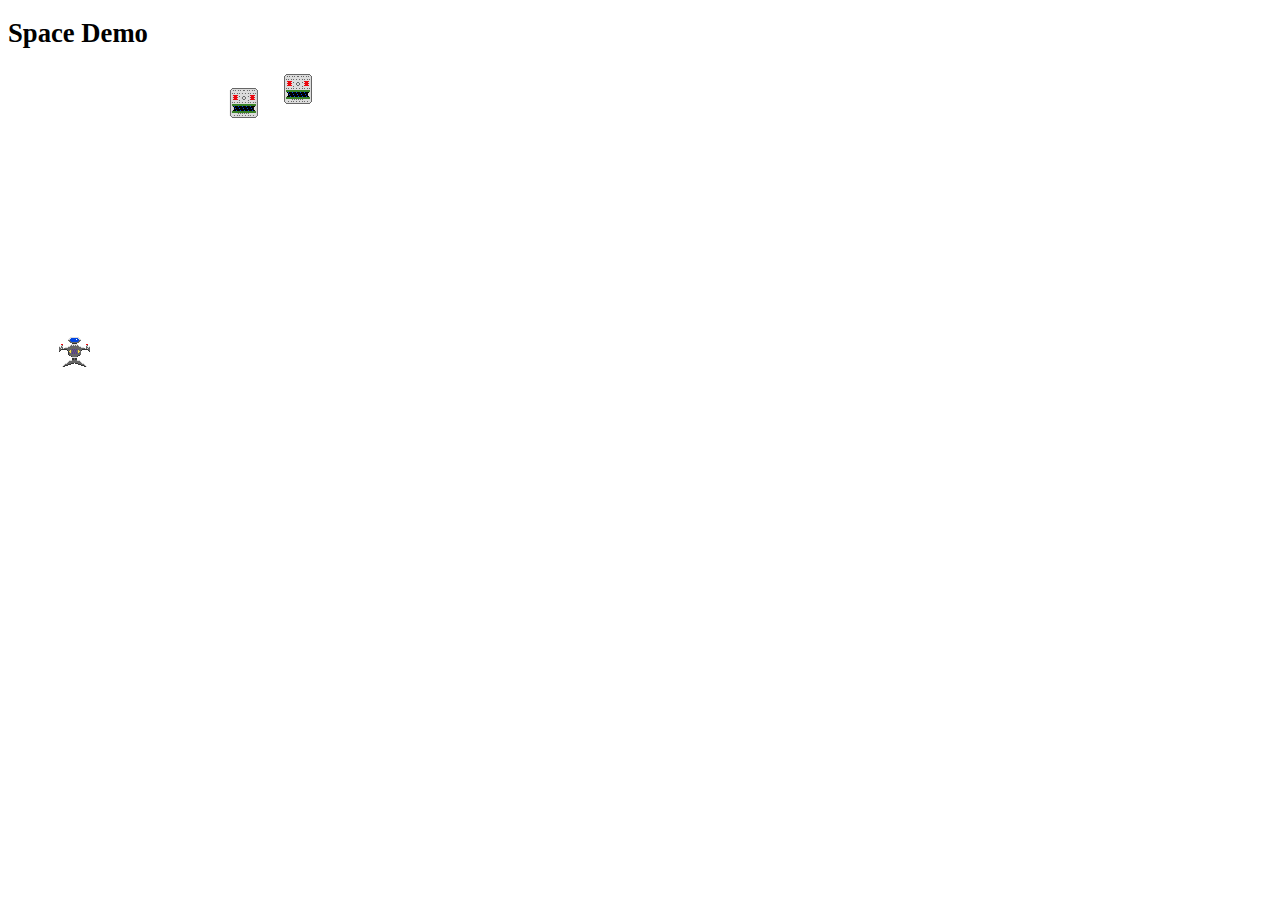
==== site/index.html @ 64211957 "No message." ====
<!DOCTYPE html PUBLIC "-//W3C//DTD XHTML 1.0 Transitional//EN" "http://www.w3.org/TR/xhtml1/DTD/xhtml1-transitional.dtd">
<html>
  <head>
    <title>Space Demo</title>
    <link href="stylesheets/screen.css" media="all" rel="stylesheet" type="text/css"/>
    <script language="javascript" src="javascripts/jquery.min.js" type="text/javascript"></script>
    <script language="javascript" src="javascripts/jquery.hotkeys.js" type="text/javascript"></script>
    <script language="javascript" src="javascripts/key_status.js" type="text/javascript"></script>
    <script language="javascript" src="javascripts/util.js" type="text/javascript"></script>
    <script language="javascript" src="javascripts/sprite.js" type="text/javascript"></script>
    <script language="javascript" src="javascripts/sound.js" type="text/javascript"></script>
  </head>
  <body>
    <h1>Space Demo</h1>
    <script type='text/javascript'>
      //<![CDATA[
        var CANVAS_WIDTH = 480;
        var CANVAS_HEIGHT = 320;
        var FPS = 30;

        var player = {
          color: "#00A",
          x: 50,
          y: 270,
          width: 20,
          height: 30,
          draw: function() {
            canvas.fillStyle = this.color;
            canvas.fillRect(this.x, this.y, this.width, this.height);
          }
        };

        var playerBullets = [];

        function Bullet(I) {
          I.active = true;

          I.xVelocity = 0;
          I.yVelocity = -I.speed;
          I.width = 3;
          I.height = 3;
          I.color = "#000";

          I.inBounds = function() {
            return I.x >= 0 && I.x <= CANVAS_WIDTH &&
              I.y >= 0 && I.y <= CANVAS_HEIGHT;
          };

          I.draw = function() {
            canvas.fillStyle = this.color;
            canvas.fillRect(this.x, this.y, this.width, this.height);
          };

          I.update = function() {
            I.x += I.xVelocity;
            I.y += I.yVelocity;

            I.active = I.active && I.inBounds();
          };

          I.explode = function() {
            this.active = false;
            // Extra Credit: Add an explosion graphic
          };

          return I;
        }

        enemies = [];

        function Enemy(I) {
          I = I || {};

          I.active = true;
          I.age = Math.floor(Math.random() * 128);

          I.color = "#A2B";

          I.x = CANVAS_WIDTH / 4 + Math.random() * CANVAS_WIDTH / 2;
          I.y = 0;
          I.xVelocity = 0
          I.yVelocity = 2;

          I.width = 32;
          I.height = 32;

          I.inBounds = function() {
            return I.x >= 0 && I.x <= CANVAS_WIDTH &&
              I.y >= 0 && I.y <= CANVAS_HEIGHT;
          };

          I.sprite = Sprite("enemy");

          I.draw = function() {
            this.sprite.draw(canvas, this.x, this.y);
          };

          I.update = function() {
            I.x += I.xVelocity;
            I.y += I.yVelocity;

            I.xVelocity = 3 * Math.sin(I.age * Math.PI / 64);

            I.age++;

            I.active = I.active && I.inBounds();
          };

          I.explode = function() {
            Sound.play("explosion");

            this.active = false;
            // Extra Credit: Add an explosion graphic
          };

          return I;
        };

        var canvasElement = $("<canvas width='" + CANVAS_WIDTH +
          "' height='" + CANVAS_HEIGHT + "'></canvas");
        var canvas = canvasElement.get(0).getContext("2d");
        canvasElement.appendTo('body');

        setInterval(function() {
          update();
          draw();
        }, 1000/FPS);

        function update() {
          if(keydown.space) {
            player.shoot();
          }

          if(keydown.left) {
            player.x -= 5;
          }

          if(keydown.right) {
            player.x += 5;
          }

          player.x = player.x.clamp(0, CANVAS_WIDTH - player.width);

          playerBullets.forEach(function(bullet) {
            bullet.update();
          });

          playerBullets = playerBullets.filter(function(bullet) {
            return bullet.active;
          });

          enemies.forEach(function(enemy) {
            enemy.update();
          });

          enemies = enemies.filter(function(enemy) {
            return enemy.active;
          });

          handleCollisions();

          if(Math.random() < 0.1) {
            enemies.push(Enemy());
          }
        }

        player.shoot = function() {
          Sound.play("shoot");

          var bulletPosition = this.midpoint();

          playerBullets.push(Bullet({
            speed: 5,
            x: bulletPosition.x,
            y: bulletPosition.y
          }));
        };

        player.midpoint = function() {
          return {
            x: this.x + this.width/2,
            y: this.y + this.height/2
          };
        };

        function draw() {
          canvas.clearRect(0, 0, CANVAS_WIDTH, CANVAS_HEIGHT);
          player.draw();

          playerBullets.forEach(function(bullet) {
            bullet.draw();
          });

          enemies.forEach(function(enemy) {
            enemy.draw();
          });
        }

        function collides(a, b) {
          return a.x < b.x + b.width &&
            a.x + a.width > b.x &&
            a.y < b.y + b.height &&
            a.y + a.height > b.y;
        }

        function handleCollisions() {
          playerBullets.forEach(function(bullet) {
            enemies.forEach(function(enemy) {
              if(collides(bullet, enemy)) {
                enemy.explode();
                bullet.active = false;
              }
            });
          });

          enemies.forEach(function(enemy) {
            if(collides(enemy, player)) {
              enemy.explode();
              player.explode();
            }
          });
        }

        player.explode = function() {
          this.active = false;
          // Extra Credit: Add an explosion graphic and then end the game
        };

        player.sprite = Sprite("player");

        player.draw = function() {
          this.sprite.draw(canvas, this.x, this.y);
        };
      //]]>
    </script>
  </body>
</html>
---- site/stylesheets/screen.css ----
/* line 1 */
body {
  font-family: Verdana;
  font-size: 10pt;
}
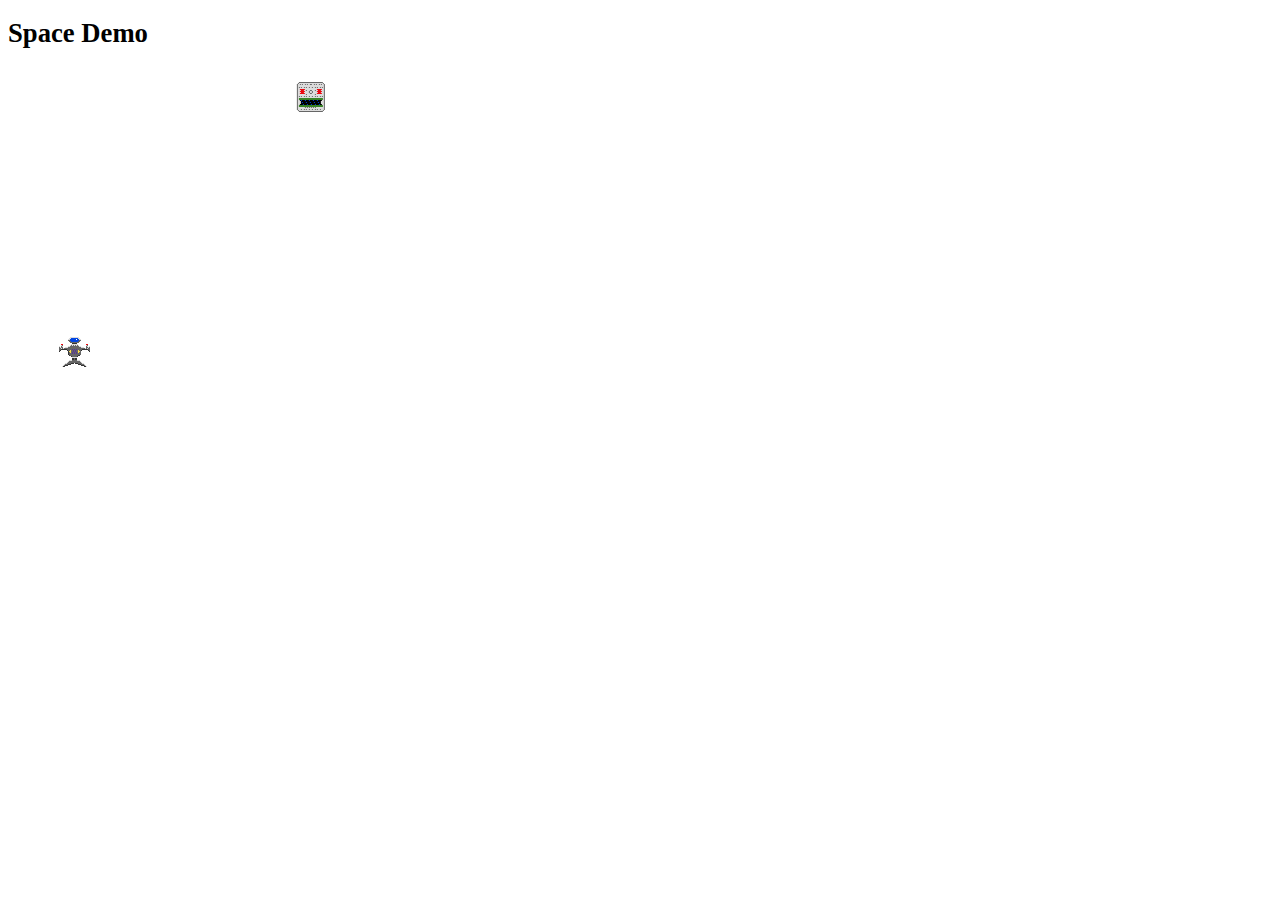
==== commit 6a44a331: "回滚jquery 到1.4版本" ====
--- a/site/index.html
+++ b/site/index.html
@@ -3,7 +3,7 @@
   <head>
     <title>Space Demo</title>
     <link href="stylesheets/screen.css" media="all" rel="stylesheet" type="text/css"/>
-    <script language="javascript" src="javascripts/jquery.min.js" type="text/javascript"></script>
+    <script language="javascript" src="javascripts/jquery1.4.4.min.js" type="text/javascript"></script>
     <script language="javascript" src="javascripts/jquery.hotkeys.js" type="text/javascript"></script>
     <script language="javascript" src="javascripts/key_status.js" type="text/javascript"></script>
     <script language="javascript" src="javascripts/util.js" type="text/javascript"></script>
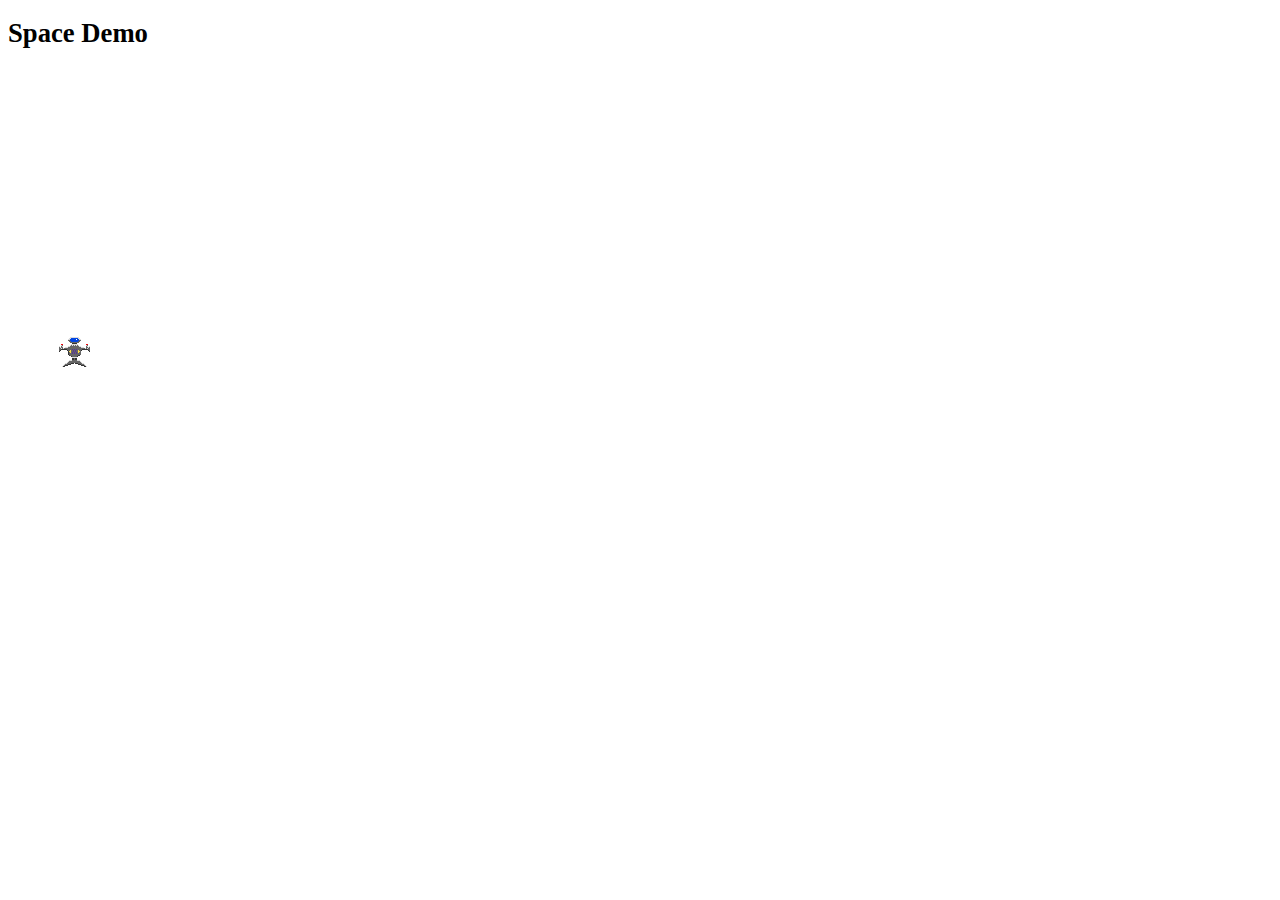
==== commit 07e4b455: "升级jquery 使用2.1" ====
--- a/site/index.html
+++ b/site/index.html
@@ -3,7 +3,7 @@
   <head>
     <title>Space Demo</title>
     <link href="stylesheets/screen.css" media="all" rel="stylesheet" type="text/css"/>
-    <script language="javascript" src="javascripts/jquery1.4.4.min.js" type="text/javascript"></script>
+    <script language="javascript" src="javascripts/jquery.min.js" type="text/javascript"></script>
     <script language="javascript" src="javascripts/jquery.hotkeys.js" type="text/javascript"></script>
     <script language="javascript" src="javascripts/key_status.js" type="text/javascript"></script>
     <script language="javascript" src="javascripts/util.js" type="text/javascript"></script>
